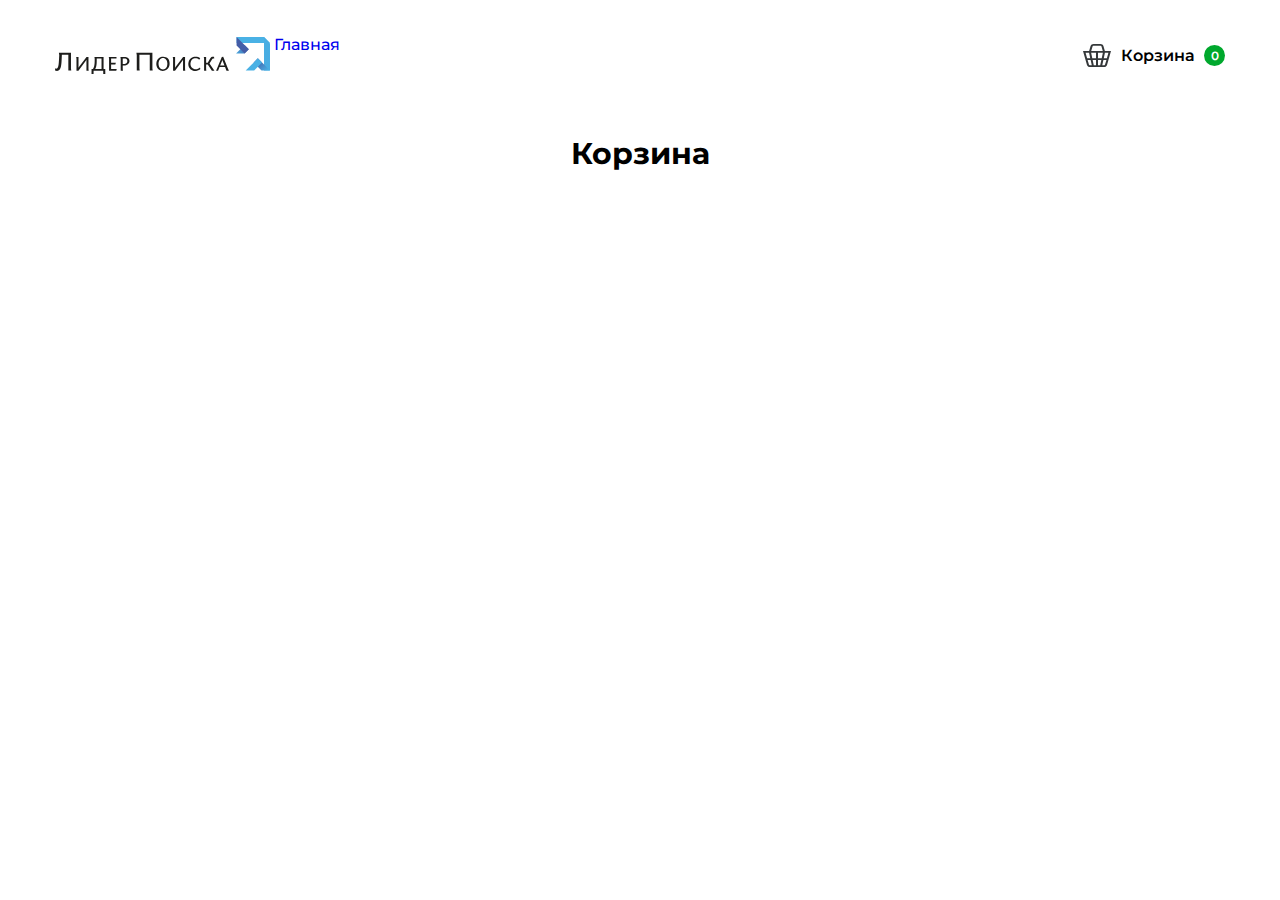
==== cart.html @ bfcd451a "init" ====
<!DOCTYPE html>
<html lang="en">
<head>
    <meta charset="UTF-8">
    <link href="https://fonts.googleapis.com/css?family=Montserrat:500,600,700" rel="stylesheet" />
    <meta http-equiv="X-UA-Compatible" content="IE=edge">
    <meta name="viewport" content="width=device-width, initial-scale=1.0">
    <title>Лидер поиска</title>
    <link rel="stylesheet" href="style.css">
    
    <link rel="stylesheet" href="cart.css">
</head>
<body>
    <div class="wrapper">
        <div class="content">
            <header class="header">
                <div class="header__container container">

                    <div class="header__row">
                        <div class="header__logo">
                            <img src="images/logo.svg" alt="">
                            <a href="index.html">Главная</a> 
                        </div>
                        <div class="header__cart">
                            <div class="cart-item">
                                <div class="cart-item__icon">
                                    <img src="images/icon.svg" alt="">
                                </div>
                                <div class="cart-item__text">Корзина</div>
                                <div class="cart-item__count">0</div>
                            </div>                
                        </div>
                    </div>

                    
                </div>
            </header>

            <div class="cart">
                <div id="cart_list" class="cart__container container">
                    <h1 class="cart__title title">Корзина</h1>
                    <!-- <div class="cart__row product">
                        <div class="product__img"><img src="images/image1.png" alt=""></div>
                        <div class="product__text">Увлажнитель воздуха
                            STARWIND SHC1322, 3л, белый
                            </div>
                        <div class="product__counter counter">
                            <div class="counter__minus counter-btn">-</div>
                            <div class="counter__num">1</div>
                            <div class="counter__plus counter-btn">+</div>
                        </div>
                        <div class="product__price">1650</div>
                        <div class="product__delete"><img src="images/close.svg" alt=""></div>
                    </div> -->
                </div>
            </div>
        </div>
    </div>
    <script src="cart.js"></script>
</body>
</html>
---- style.css ----
/*Обнуление*/

* {
    padding: 0;
    margin: 0;
    border: 0;
}

*,
*:before,
*:after {
    -moz-box-sizing: border-box;
    -webkit-box-sizing: border-box;
    box-sizing: border-box;
}

:focus,
:active {
    outline: none;
}

a:focus,
a:active {
    outline: none;
}

nav,
footer,
header,
aside {
    display: block;
}

html,
body {
    height: 100%;
    width: 100%;
    font-size: 100%;
    line-height: 1;
    font-size: 16px;
    font-weight: 500;
    -ms-text-size-adjust: 100%;
    -moz-text-size-adjust: 100%;
    -webkit-text-size-adjust: 100%;
    font-family: Montserrat;
}

input,
button,
textarea {
    font-family: inherit;
}

input::-ms-clear {
    display: none;
}

button {
    cursor: pointer;
}

button::-moz-focus-inner {
    padding: 0;
    border: 0;
}

a,
a:visited {
    text-decoration: none;
}

a:hover {
    text-decoration: none;
}

ul li {
    list-style: none;
}

img {
    vertical-align: top;
}

h1,
h2,
h3,
h4,
h5,
h6 {
    font-size: inherit;
    font-weight: 400;
}


/*--------------------*/

.wrapper {
    min-height: 100%;
    overflow: hidden;
    display: flex;
    flex-direction: column;
}

.container {
    max-width: 1170px;
    margin: 0 auto;
    /* padding: 0 10px; */
}

.content {
    flex: 1 1 auto;
}

.header {
    position: relative;
    width: 100%;
    left: 0;
    top: 0;
    z-index: 50;
}

.header__container {
    min-height: 37px;
    margin-top: 37px;
}

.header__row {
    display: flex;
    justify-content: space-between;
    align-items: center;

}

.cart-item {
    width: 142px;
    justify-content: space-between;
    display: flex;
    align-items: center;
}

.cart-item__icon {}

.cart-item__text {
    font-weight: 600;
    line-height: 19.5px;
}

.cart-item__count {
    border-radius: 50%;
    background-color: #00A82D;
    width: 21px;
    height: 21px;
    display: flex;
    align-items: center;
    justify-content: space-around;
    color: #FFFFFF;
    font-weight: 600;
    font-size: 12px;
}

/*--------------------CATALOG------------------*/

.catalog {}

.catalog__title {}

.title {
    font-size: 30px;
    font-weight: 700;
    line-height: 39px;
    text-align: center;
    margin-top: 60px;
}

.catalog__container {
    margin-top: 40px;
}

.catalog__row {
    margin-top: 40px;

    display: grid;
    grid-template-columns: repeat(4, 1fr);
    gap: 40px 30px;
    
}

.catalog__product {
   
}

@media (max-width: 931px) {
    .catalog__row {
        grid-template-columns: repeat(3, 1fr);
        gap: 40px;
    }

    .catalog__container {
        padding: 0 20px;
    }

    /* @media(max-width:727px) {
        .catalog__container {
            padding: 0;
        }
    } */
}

@media (max-width: 691px) {
    .catalog__row {
        grid-template-columns: 450px;
        justify-content: center;
    }

    .product-item__text {
        max-width: 330px;
    }

    .container {
        padding: 0 30px;
    }

}

.product-item {
    height: 380px;
    display: flex;
    flex-direction: column;
    text-align: center;
    border: 1px solid #DEDEDE;
    align-items: center;
}

.product-item__image {
    max-width: 100%;
    max-height: 100%;
}

.product-item__image img {}

.product-item__body {
    margin: 34px 0 35px 0;
}

.product-item:hover .product-item__body {
    margin: 4px 0 15px 0;
}

.product-item:hover .btn {
    display: inline-block;
}


.product-item__text {
    margin: 0 0 15px 0;
}

.product-item__price {}

.btn {
    max-width: 186px;
    height: 40px;
    color: #FFFFFF;
    padding: 13px 12px 11px 12px;
    text-transform: uppercase;
    font-weight: 600;
    line-height: 15.6px;
    font-size: 12px;
    background-color: #296DC1;
    display: none;
    margin: 0 0 10px 0;
}

.green{
    background-color: #00A82D;
}
---- cart.css ----
.cart {}

.cart__container {}

.cart__title {}

.cart__row {
    display: flex;
    align-items: center;
    justify-content: space-between;
    height: 150px;

    margin: 40px 0;
}

.product {}

.product__img {
    flex: 0 0 160px;
}

.product__img img {
    max-width: 100%;
    max-height: 100%;
}

.product__text {
    flex: 0 0 263px;
}

.product__counter {}

.counter {
    height: 40px;
    display: flex;
    max-width: 160px;
    border: 1px solid #A8AFBB;
    align-items: center;
    justify-content: space-between;
    font-size: 16px;
    font-weight: 500;
    line-height: 21px;
}

.counter-btn {
    width: 43px;
    display: flex;
    align-items: center;
    justify-content: space-around;
    cursor: pointer;
    height: 100%;
}

.counter__minus {}

.counter__num {
    width: 73px;
    display: flex;
    align-items: center;
    justify-content: space-around;
    border-left: 1px solid #A8AFBB;
    border-right: 1px solid #A8AFBB;
    height: 100%;
}

.counter__plus {}

.product__price {

    font-size: 18px;
    font-weight: 700;
    line-height: 23px;

}

.product__delete {
    margin-right: 30px;
}
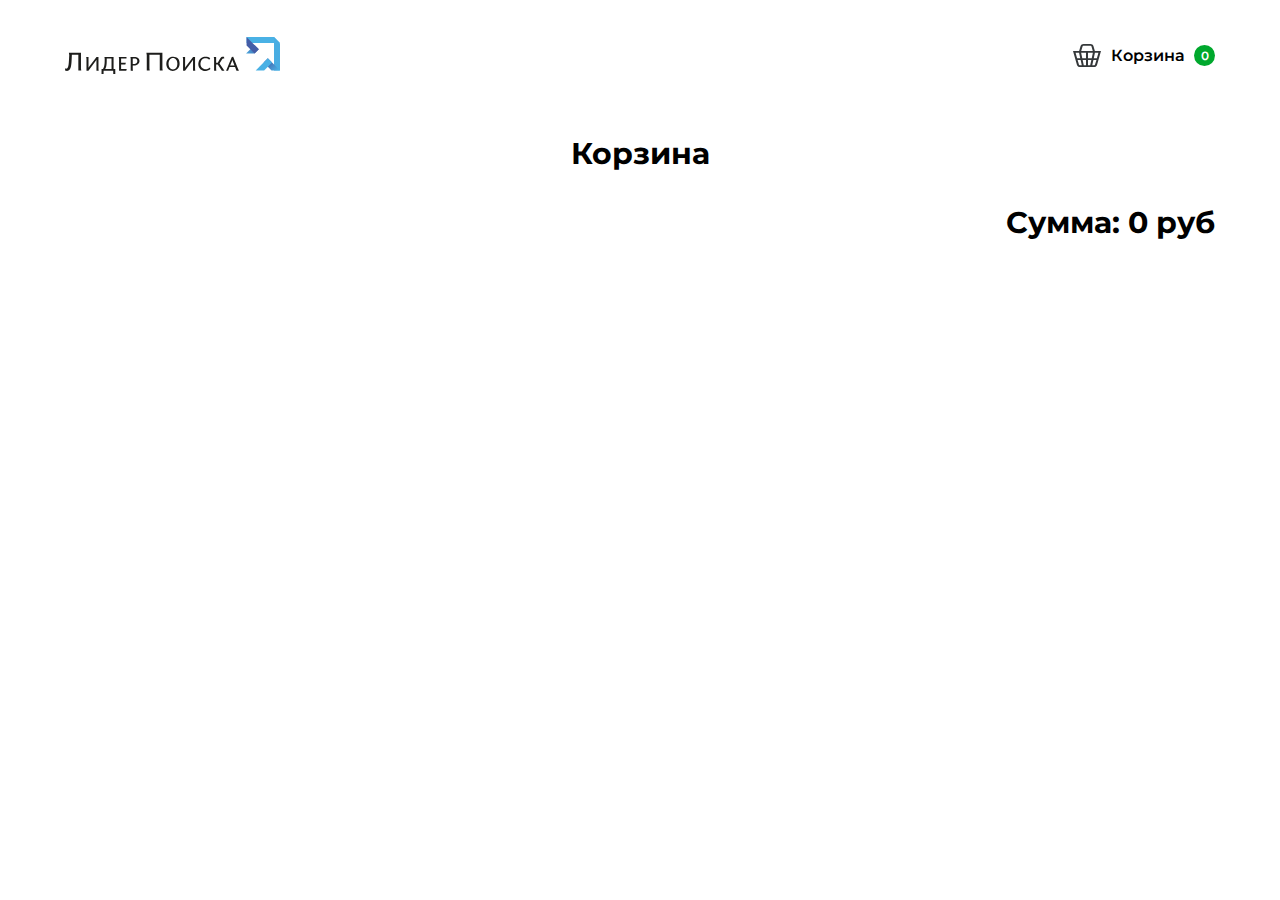
==== commit ebc7f54d: "подсчет суммы товаров в корзине" ====
--- a/cart.html
+++ b/cart.html
@@ -18,8 +18,7 @@
 
                     <div class="header__row">
                         <div class="header__logo">
-                            <img src="images/logo.svg" alt="">
-                            <a href="index.html">Главная</a> 
+                            <a href="index.html"><img src="images/logo.svg" alt=""></a> 
                         </div>
                         <div class="header__cart">
                             <div class="cart-item">
@@ -36,8 +35,8 @@
                 </div>
             </header>
 
-            <div class="cart">
-                <div id="cart_list" class="cart__container container">
+            <div class="cart container">
+                <div id="cart_list" class="cart__container">
                     <h1 class="cart__title title">Корзина</h1>
                     <!-- <div class="cart__row product">
                         <div class="product__img"><img src="images/image1.png" alt=""></div>
@@ -53,6 +52,7 @@
                         <div class="product__delete"><img src="images/close.svg" alt=""></div>
                     </div> -->
                 </div>
+                <div class="cart__total-sum">Сумма: 0 руб</div>
             </div>
         </div>
     </div>
--- a/style.css
+++ b/style.css
@@ -104,7 +104,7 @@
 .container {
     max-width: 1170px;
     margin: 0 auto;
-    /* padding: 0 10px; */
+    padding: 0 10px;
 }
 
 .content {
--- a/cart.css
+++ b/cart.css
@@ -1,4 +1,3 @@
-
 .cart {}
 
 .cart__container {}
@@ -10,7 +9,6 @@
     align-items: center;
     justify-content: space-between;
     height: 150px;
-
     margin: 40px 0;
 }
 
@@ -76,4 +74,15 @@
 
 .product__delete {
     margin-right: 30px;
+}
+
+.cart__total-sum {
+    display: flex;
+    justify-content: flex-end;
+    margin-top: 30px;
+
+    font-size: 30px;
+    font-weight: 700;
+    line-height: 39px;
+    text-align: left;
 }